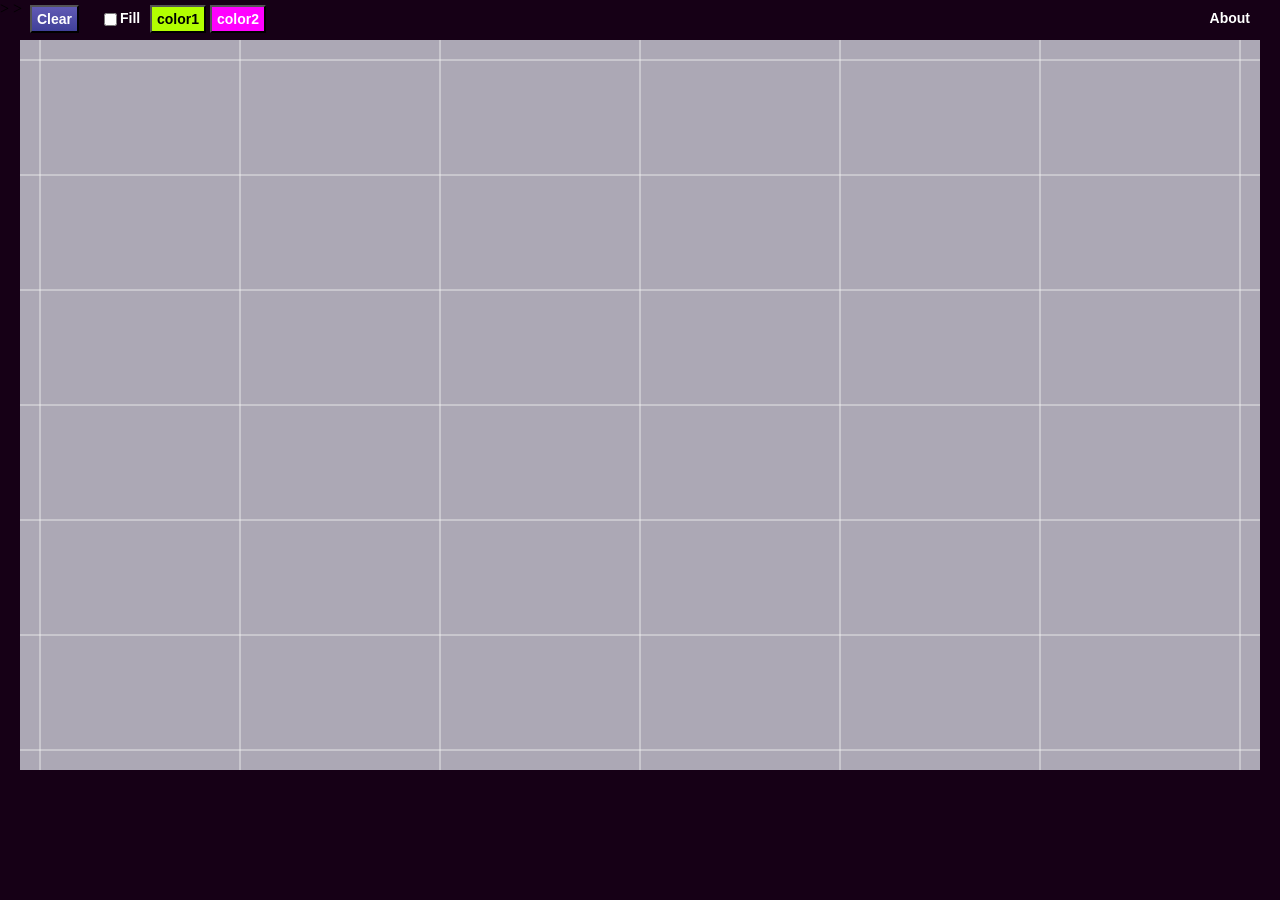
==== index.html @ 8465f8a3 "margin" ====
﻿<!DOCTYPE html>

<html lang="en" xmlns="http://www.w3.org/1999/xhtml">
<head>
    <meta charset="utf-8" />
    <title>Doodling</title>
<link rel="shortcut icon" href="favicon.ico" />
    <meta name="viewport" content="width=device-width, initial-scale=1.0" />
 
    <script type="text/javascript" src="http://ajax.aspnetcdn.com/ajax/jQuery/jquery-3.0.0.min.js"></script>
    <script>if (!window.jQuery) { document.write('<script src="scripts/jquery-3.0.0.min.js"><\/script>'); }</script>
</head>
<body>
    <script type="text/javascript" src="scripts/jscolor.js"></script>
    <script>
        var clicked = false;
        var eachClicked = false;
        var bgaContext; //background animation
        var bgrContext; //background scene
        var imgContext; 
        var triContext; //current polygon points
        var curContext; //cursor scene
        var eacContext; //current polygon lines
        var MAR_ = 20; //margin in canvas
        var STR_ = 20; //mouse pointer size
        var WI_;
        var HI_;
        var STEP_WH = 6;
        var tri = [];
        var triCopy;
        var poi = [];
        var waypoi = [];
        var allTri = [];
        var currPoi = [];
        var MIN_DIS_ = 2.5;
        var RATE_ = 0.12; //med rate
        var GAP_ = 12;
        var t;
        var rgb1 = [178, 255, 0];
        var rgb2 = [255, 0, 255];
        var fillCount;
        var startFill;
        $(document).ready(function () {
            setit();
       //     $(window).resize(function (event) {
       //         if (!clicked)
       //             setit();
       //     });
            window.addEventListener("resize",
                function () {
                    if (!clicked)
                        setit();
                });
            imgHolder.addEventListener("mousemove", mousemove);
            imgHolder.addEventListener("click", click);
            btnClear.addEventListener("click", setit);

        });

        function mousemove(e) {
            curContext.clearRect(currPoi[0], currPoi[1], STR_, STR_);
            currPoi = getCoor(e);
            curContext.fillRect(currPoi[0], currPoi[1], STR_, STR_);

            if (eachClicked) {
                eacContext.clearRect(0, 0, WI_, HI_);
                eacContext.beginPath();
                eacContext.moveTo(tri[0][0], tri[0][1]);
                for (var i = 1; i < tri.length; i++) {
                    eacContext.lineTo(tri[i][0], tri[i][1]);
                }
                eacContext.lineTo(currPoi[0], currPoi[1]);
                eacContext.stroke();
            }
        }

        function click(e) {
            if (tri[0] == currPoi) {
                tri.push(currPoi);
                t = 1;
                if (chkWayPoi.checked)
                    calcwayPoi1_alt();
                else
                    calcwayPoi1();
                calcwayPoi2();
                fillCount = tri.length;
                triCopy = tri.slice();
                startFill = false;
                animate();
                triContext.clearRect(0, 0, WI_, HI_);
                eacContext.clearRect(0, 0, WI_, HI_);
                tri = [];
                eachClicked = false;
                return;
            }
            if (tri[tri.length - 1] == currPoi) {
                tri.splice(tri.length - 1, 1);
                //imgContext.clearRect(currPoi[0], currPoi[1], STR_, STR_);
                triContext.clearRect(currPoi[0], currPoi[1], STR_, STR_);
                return;
            }
            clicked = true;
            eachClicked = true;
            tri.push(currPoi);
            poi.push(currPoi);
            //imgContext.fillRect(currPoi[0], currPoi[1], STR_, STR_);
            triContext.fillRect(currPoi[0], currPoi[1], STR_, STR_);
        }


        function calcwayPoi1() {
            allTri = tri.slice();
            while (distancesEnough()) {
                var med = findMed(allTri[allTri.length - tri.length + 1], allTri[allTri.length - tri.length + 2]);
                allTri.push(med);
            }
        }

        function calcwayPoi1_alt() {
            allTri = tri.slice();
            while (distancesEnough()) {
                for (var i = 0; i < tri.length - 1; i++) {
                    var med = findMed(allTri[allTri.length - tri.length], allTri[allTri.length - tri.length + 1]);
                    allTri.push(med);
                }
                var med = allTri[allTri.length - tri.length + 1];//findMed(allTri[allTri.length - tri.length + 1], allTri[allTri.length - 2 * tri.length]);
                allTri.push(med);

            }
        }

        function calcwayPoi2() {
            waypoi = [];
            for (var i = 1; i < allTri.length; i++) {
                var pt0 = allTri[i - 1];
                var pt1 = allTri[i];
                var dx = pt1[0] - pt0[0];
                var dy = pt1[1] - pt0[1];
                if (Math.abs(dx) > Math.abs(dy)) {
                    if (dx > 0) {
                        for (var j = 0; j < dx; j = j + GAP_) {
                            var x = pt0[0] + j;
                            var y = pt0[1] + j / dx * dy;
                            waypoi.push([x, y]);
                        }
                    }
                    else {
                        for (var j = 0; j > dx; j = j - GAP_) {
                            var x = pt0[0] + j;
                            var y = pt0[1] + j / dx * dy;
                            waypoi.push([x, y]);
                        }
                    }
                }
                else {
                    if (dy > 0) {
                        for (var j = 0; j < dy; j = j + GAP_) {
                            var y = pt0[1] + j;
                            var x = pt0[0] + j / dy * dx;
                            waypoi.push([x, y]);
                        }
                    }
                    else {
                        for (var j = 0; j > dy; j = j - GAP_) {
                            var y = pt0[1] + j;
                            var x = pt0[0] + j / dy * dx;
                            waypoi.push([x, y]);
                        }
                    }
                }
            }
        }
        

        function animate() {
            if (t < waypoi.length - 1) {
                requestAnimationFrame(animate);
            }
            if (!chkFill.checked) {
                imgContext.lineWidth = 1;
                imgContext.strokeStyle = "rgba(55, 33, 55, 1)";
                imgContext.beginPath();
                imgContext.moveTo(waypoi[t - 1][0], waypoi[t - 1][1]);
                imgContext.lineTo(waypoi[t][0], waypoi[t][1]);
                imgContext.stroke();
            }
            else {
                var fillColor = GetFillColor(fillCount);
                var thecolor = "rgba("
                    + Math.round(fillColor[0]) + ", "
                    + Math.round(fillColor[1]) + ", "
                    + Math.round(fillColor[2]) + ", 1)";

                imgContext.lineWidth = 0.5;
                imgContext.strokeStyle = thecolor;
                imgContext.beginPath();
                imgContext.moveTo(waypoi[t - 1][0], waypoi[t - 1][1]);
                imgContext.lineTo(waypoi[t][0], waypoi[t][1]);
                imgContext.stroke();


                if (waypoi[t][0] == allTri[fillCount][0] && waypoi[t][1] == allTri[fillCount][1]) {
                    startFill = true;
                }

                if (startFill) {
                    //var fillColor = Math.abs(2 * fillCount % 300 - 150);
                    //var fillColor = Math.round(250 - Math.sqrt(fillCount / allTri.length) * 250);
                    imgContext.strokeStyle = thecolor;
                    //imgContext.moveTo(allTri[fillCount][0], allTri[fillCount][1]);
                    imgContext.moveTo(waypoi[t][0], waypoi[t][1]);
                    imgContext.lineTo(allTri[fillCount - 1][0], allTri[fillCount - 1][1]);
                    imgContext.lineTo(allTri[fillCount - triCopy.length + 1][0], allTri[fillCount - triCopy.length + 1][1]);
                    imgContext.closePath();
                    imgContext.fillStyle = thecolor;
                    imgContext.fill();

                }
            }
            if (waypoi[t][0] == allTri[fillCount][0] && waypoi[t][1] == allTri[fillCount][1]) {
                fillCount++;
            }

            bgaContext.beginPath();
            bgaContext.moveTo(bgraX(waypoi[t - 1][0]), bgraY(waypoi[t - 1][1]));
            bgaContext.lineTo(bgraX(waypoi[t][0]), bgraY(waypoi[t][1]));
            bgaContext.stroke();

            t++;
        }

        function update1(picker) {
            rgb1 = picker.rgb;
        }

        function update2(picker) {
            rgb2 = picker.rgb;
        }

        function GetFillColor(fillCount) {
            var sum1 = Math.abs(rgb1[0] - rgb2[0]);
            var sum2 = Math.abs(rgb1[1] - rgb2[1]);
            var sum3 = Math.abs(rgb1[2] - rgb2[2]);
            var colorstepSum = sum1 + sum2 + sum3;
            var colorSum = Math.pow(fillCount / allTri.length, 1 / 2) * colorstepSum;
            if (colorSum < sum1)
                return rgb2[0] > rgb1[0] ?
                    [rgb1[0] + colorSum, rgb1[1], rgb1[2]]
                    : [rgb1[0] - colorSum, rgb1[1], rgb1[2]];
            else if (colorSum < sum1 + sum2)
                return rgb2[1] > rgb1[1] ?
                    [rgb2[0], rgb1[1] + (colorSum - sum1), rgb1[2]]
                    : [rgb2[0], rgb1[1] - (colorSum - sum1), rgb1[2]];
            else
                return rgb2[2] > rgb1[2] ?
                    [rgb2[0], rgb2[1], rgb1[2] + (colorSum - sum1 - sum2)]
                    : [rgb2[0], rgb2[1], rgb1[2] - (colorSum - sum1 - sum2)];
        }


        function bgraX(waypoiX) {
            return WI_ - (waypoiX - MAR_) / (WI_ - 2 * MAR_) * WI_;

        }
        function bgraY(waypoiY) {
            return HI_ - (waypoiY - MAR_) / (HI_ - 2 * MAR_) * HI_;
        }

        function distancesEnough() {
            for (var i = allTri.length - tri.length; i < allTri.length - 1; i++) {
                if (distance(allTri[i], allTri[i + 1]) < MIN_DIS_)
                    return false;
            }
            return true;
        }

        function distance(pA, pB)
        {
            var x = (pA[0] - pB[0]) * (pA[0] - pB[0]);
            var y = (pA[1] - pB[1]) * (pA[1] - pB[1]);
            return  Math.sqrt(x + y);
        }

        function findMed(pA, pB) {
            var x = (pB[0] - pA[0]) * RATE_ + pA[0];
            var y = (pB[1] - pA[1]) * RATE_ + pA[1];
            return [x, y];
        }

        function getCoor(e) {
            var screenCoor = getScreenCoor(e);
            return getRealCoor(screenCoor);
        }

        function getScreenCoor(e) {
            var x;
            var y;
            if (e.pageX || e.pageY) {
                x = e.pageX;
                y = e.pageY;
            }
            else {
                x = e.clientX + document.body.scrollLeft + document.documentElement.scrollLeft;
                y = e.clientY + document.body.scrollTop + document.documentElement.scrollTop;
            }
            x -= curHolder.offsetLeft;
            y -= curHolder.offsetTop;
            return [x, y];
        }

        function getRealCoor(screenCoor) {
            var x = screenCoor[0];
            var y = screenCoor[1];

            if (x < MAR_ + STR_) x = MAR_;
            if (y < MAR_ + STR_) y = MAR_;
            if (x > WI_ - MAR_ - STR_) x = WI_ - MAR_;
            if (y > HI_ - MAR_ - STR_) y = HI_ - MAR_;
            for (var i = 0; i < poi.length; i++) {
                if (rectDistance(x, y, poi[i]) < STR_) {
                    return poi[i];
                }
            }


            return [x, y];
        }

        function rectDistance(x, y, thePoint) {
            return Math.max(Math.abs(thePoint[0] - x), Math.abs(thePoint[1] - y));
        }

        function setit() {
            clicked = false;
            eachClicked = false;
            tri = [];
            poi = [];
            waypoi = [];
            allTri = [];
            currPoi = [];

            WI_ = window.innerWidth;
            HI_ = window.innerHeight - 130;
            
            bgaHolder.width = WI_;
            bgaHolder.height = HI_;
            bgrHolder.width = WI_;
            bgrHolder.height = HI_;
            imgHolder.width = WI_;
            imgHolder.height = HI_;
            triHolder.width = WI_;
            triHolder.height = HI_;
            eacHolder.width = WI_;
            eacHolder.height = HI_;
            curHolder.width = WI_;
            curHolder.height = HI_;

            bgaContext = bgaHolder.getContext('2d');
            bgrContext = bgrHolder.getContext('2d');
            imgContext = imgHolder.getContext('2d');
            triContext = triHolder.getContext('2d');
            eacContext = eacHolder.getContext('2d');
            curContext = curHolder.getContext('2d');
            
            var gra = imgContext.createLinearGradient(0, 0, WI_, HI_);
            gra.addColorStop(0, "rgba(222, 0, 22, 1)");
            gra.addColorStop(1, "rgba(22, 0, 222, 1)");
            triContext.fillStyle = gra;
            eacContext.strokeStyle = "rgba(22, 222, 222, 1)";
            eacContext.lineWidth = 4;
            curContext.fillStyle = "rgba(22, 222, 222, 1)";
            //grid
            bgrContext.globalAlpha = 0.8;
            bgrContext.fillStyle = "rgba(211, 211, 222, 1)";
            bgrContext.fillRect(MAR_, MAR_, WI_ - 2 * MAR_, HI_ - 2 * MAR_);
            var stepW = (WI_ - 4 * MAR_) / STEP_WH;
            var stepH = (HI_ - 4 * MAR_) / STEP_WH;
            bgrContext.beginPath();
            bgrContext.strokeStyle = "rgba(244, 244, 244, 1)";
            for (var i = 0; i <= STEP_WH; i++) {
                bgrContext.moveTo(2 * MAR_ + i * stepW, MAR_);//Ver
                bgrContext.lineTo(2 * MAR_ + i * stepW, HI_ - MAR_);
                bgrContext.moveTo(MAR_, 2 * MAR_ + i * stepH);//Hor
                bgrContext.lineTo(WI_ - MAR_, 2 * MAR_ + i * stepH);
            }
            bgrContext.stroke();

            bgaContext.lineWidth = 12;
            bgaContext.strokeStyle = "rgba(22, 22, 22, 1)";

            imgContext.lineWidth = 3;
            imgContext.lineCap = "round";
            imgContext.strokeStyle = "rgba(88, 55, 88, 1)";
        }
        
        function onlick()
        {
            clicked = true;
        }
    </script>
    <canvas id="bgaHolder"></canvas>
    <canvas id="bgrHolder"></canvas>
    <canvas id="triHolder"></canvas>
    <canvas id="eacHolder"></canvas>
    <canvas id="curHolder"></canvas>

    <canvas id="imgHolder"></canvas>

    <button id="btnClear">Clear</button>


    <div id="hovWayPoi">
        <input type="checkbox" id="chkWayPoi" />
        <label id="lblWayPoi" for="chkWayPoi">Modified drawing method</label>
        <div id="divWayPoi">
        
        </div>
    </div>

    <input type="checkbox" id="chkFill" />
    <label id="lblFill" for="chkFill">Fill</label>

    <input name="color1" type="hidden" id="color_value1" value="b2ff00" />>
    <button class="jscolor {valueElement: 'color_value1', onFineChange:'update1(this)'}" id="btncolor1">color1</button>  
    <input name="color2" type="hidden" id="color_value2" value="ff00ff" />>
    <button class="jscolor {valueElement: 'color_value2', onFineChange:'update2(this)'}" id="btncolor2">color2</button>    

    <div id="hovAbout">
        <label id="lblAbout">About</label>
        <div id="divAbout">
            <h2>A little doodling toy</h2>
            <p class="about1">That based on <a href="http://youtu.be/vTvw_LGBtlM" target="_blank">this Youtube video</a>. </p>
            <p class="about1">Click on canvas to define the vertices of the pattern outline.</p>
            <p class="about1">Once a closing loop of polygon is formed, the browser will start drawing procedure.</p>
            <p class="about1">Check the <b>Fill</b> checkbox to color the pattern.</p>
            <p class="about2">This is the first gadget that I created in keyboqrd.com, other funny stuffs will be slowly added.</p>
            <p class="about2"><b>Contact: keyboqrd@gmail.com</b></p>
        </div>
    </div>
	<div id="adds">
	<script async src="//pagead2.googlesyndication.com/pagead/js/adsbygoogle.js"></script>
<!-- keyboqrd one -->
<ins class="adsbygoogle"
     style="display:block"
     data-ad-client="ca-pub-8938880104437543"
     data-ad-slot="4790550318"
     data-ad-format="auto"></ins>
<script>
(adsbygoogle = window.adsbygoogle || []).push({});
</script>
	
	
	</div>
	
    <style>
		#adds {
            position: absolute;
			width: 90%;
			height: 100px;
            bottom: 5px;
        }
        #bgaHolder, #bgrHolder,#imgHolder, #triHolder, #eacHolder, #curHolder {
            position: absolute;
            top: 20px;
        }

        body {
            background-color: rgb(22, 0, 22);
			margin: 0px;
			padding: 0px;
        }


        #btnClear, #btncolor1, #btncolor2{
            position: absolute;
            top: 5px; 
        	display:inline-block;
            font-family: Arial;
            font-size: 14px;
        	cursor:pointer;
        	font-weight:bold;
        	padding:4px 5px;
        }

        #btnClear {
            left: 30px;
        	background:linear-gradient(to bottom, #5f59b3 5%, #404099 100%);
        	color:#ffffff;
        }

        #btncolor1 {
            left: 150px;
        	display:inline-block;
        }

        #btncolor2 {
            left: 210px;
        	display:inline-block;
        }


        #btnClear:hover {
        	background:linear-gradient(to bottom, #404099 5%, #5f59b3 100%);
        }

        #chkWayPoi {
            position:absolute;
            left: 120px;
            top: 10px; 
        }
        
        #lblWayPoi {
            position:absolute;
            left: 140px;
            top: 10px; 
            font-family: Arial;
            font-size: 14px;
        	cursor:pointer;
        	color:#ffffff;
        	font-weight:bold;
        }

        #chkFill {
            position:absolute;
            left: 100px;
            top: 10px; 
        }
        
        #lblFill {
            position:absolute;
            left: 120px;
            top: 10px; 
            font-family: Arial;
            font-size: 14px;
        	cursor:pointer;
        	color:#ffffff;
        	font-weight:bold;
        }


        #hovWayPoi {
            display:none;
        }

        #hovWayPoi:hover #divWayPoi {
            display:block;
        }

        #divWayPoi {
            position:absolute;
            left: 126px;
            top: 26px;
            width: 240px;
            height: 240px;
            background-color: #ffffff;
            display: none;
        }

        #lblAbout {
            position:absolute;
            right: 30px;
            top: 10px; 
            font-family: Arial;
            font-size: 14px;
        	cursor:pointer;
        	color:#ffffff;
        	font-weight:bold;
        }

        #hovAbout {
            //display:none;
        }

        #hovAbout:hover #divAbout {
            display:block;
        }



        #divAbout {
            position:absolute;
            right: 30px;
            top: 26px;
            width: 260px;
            height: 230px;
            background-color: #bb99bb;
            display: none;
            padding: 0px 10px 5px 10px;
        }

        #divAbout h2 {
            font-family: Arial;
            margin-top: 2px;
            margin-bottom: 2px;
        }

        #divAbout p {
            font-family: Arial;
        }
        #divAbout .about1{
            font-family: Arial;
            font-size: 12px;
        }
        #divAbout .about2{
            font-family: Arial;
            font-size: 10px;
        }
    </style>
</body>
</html>
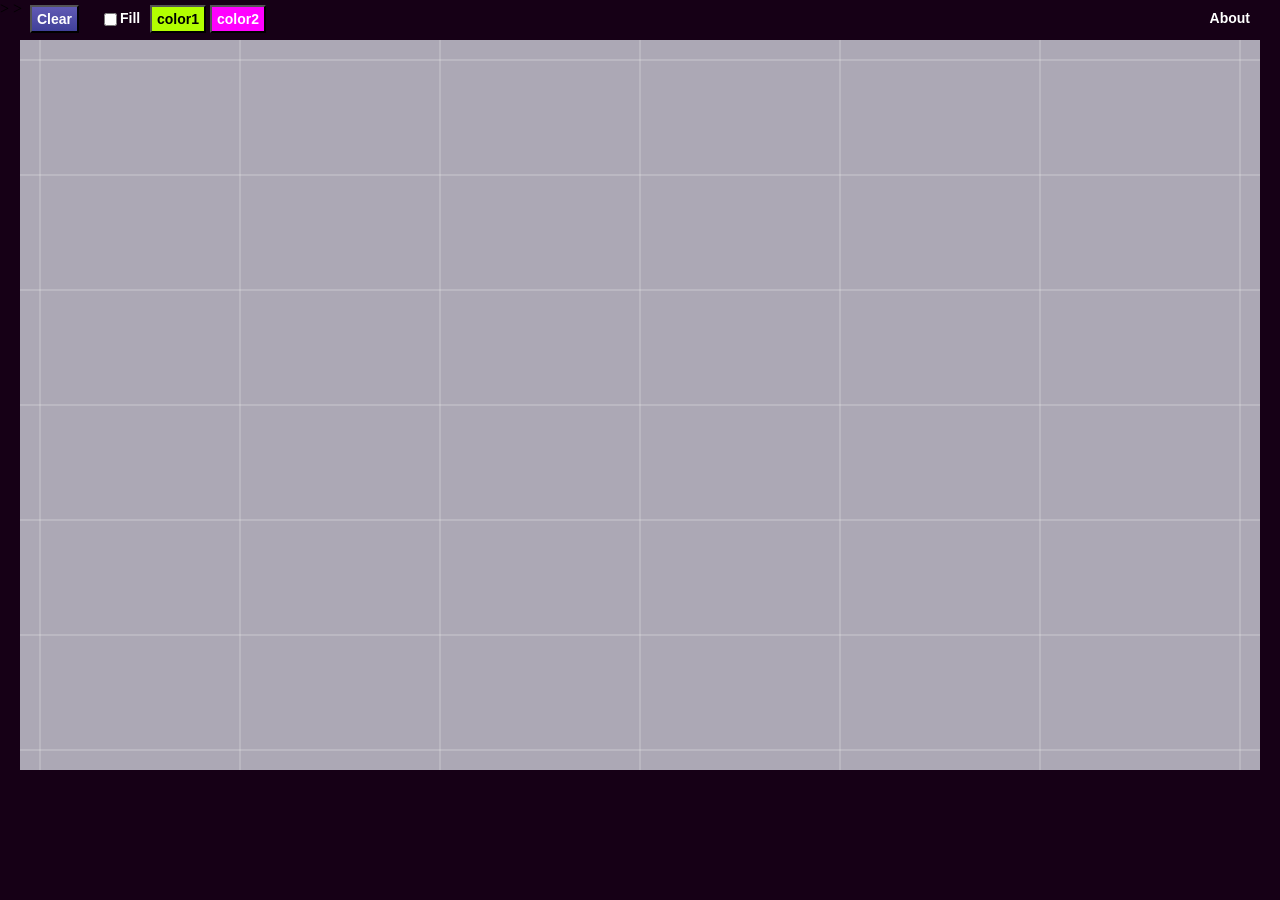
==== commit c709ae76: "remove" ====
--- a/index.html
+++ b/index.html
@@ -15,7 +15,7 @@
     <script>
         var clicked = false;
         var eachClicked = false;
-        var bgaContext; //background animation
+
         var bgrContext; //background scene
         var imgContext; 
         var triContext; //current polygon points
@@ -221,11 +221,6 @@
                 fillCount++;
             }
 
-            bgaContext.beginPath();
-            bgaContext.moveTo(bgraX(waypoi[t - 1][0]), bgraY(waypoi[t - 1][1]));
-            bgaContext.lineTo(bgraX(waypoi[t][0]), bgraY(waypoi[t][1]));
-            bgaContext.stroke();
-
             t++;
         }
 
@@ -342,8 +337,7 @@
             WI_ = window.innerWidth;
             HI_ = window.innerHeight - 130;
             
-            bgaHolder.width = WI_;
-            bgaHolder.height = HI_;
+
             bgrHolder.width = WI_;
             bgrHolder.height = HI_;
             imgHolder.width = WI_;
@@ -355,7 +349,7 @@
             curHolder.width = WI_;
             curHolder.height = HI_;
 
-            bgaContext = bgaHolder.getContext('2d');
+
             bgrContext = bgrHolder.getContext('2d');
             imgContext = imgHolder.getContext('2d');
             triContext = triHolder.getContext('2d');
@@ -376,6 +370,7 @@
             var stepW = (WI_ - 4 * MAR_) / STEP_WH;
             var stepH = (HI_ - 4 * MAR_) / STEP_WH;
             bgrContext.beginPath();
+			bgrContext.lineWidth = 0.5;
             bgrContext.strokeStyle = "rgba(244, 244, 244, 1)";
             for (var i = 0; i <= STEP_WH; i++) {
                 bgrContext.moveTo(2 * MAR_ + i * stepW, MAR_);//Ver
@@ -385,9 +380,6 @@
             }
             bgrContext.stroke();
 
-            bgaContext.lineWidth = 12;
-            bgaContext.strokeStyle = "rgba(22, 22, 22, 1)";
-
             imgContext.lineWidth = 3;
             imgContext.lineCap = "round";
             imgContext.strokeStyle = "rgba(88, 55, 88, 1)";
@@ -398,7 +390,7 @@
             clicked = true;
         }
     </script>
-    <canvas id="bgaHolder"></canvas>
+
     <canvas id="bgrHolder"></canvas>
     <canvas id="triHolder"></canvas>
     <canvas id="eacHolder"></canvas>
@@ -459,10 +451,11 @@
 			height: 100px;
             bottom: 5px;
         }
-        #bgaHolder, #bgrHolder,#imgHolder, #triHolder, #eacHolder, #curHolder {
+		#bgrHolder,#imgHolder, #triHolder, #eacHolder, #curHolder {
             position: absolute;
             top: 20px;
         }
+
 
         body {
             background-color: rgb(22, 0, 22);
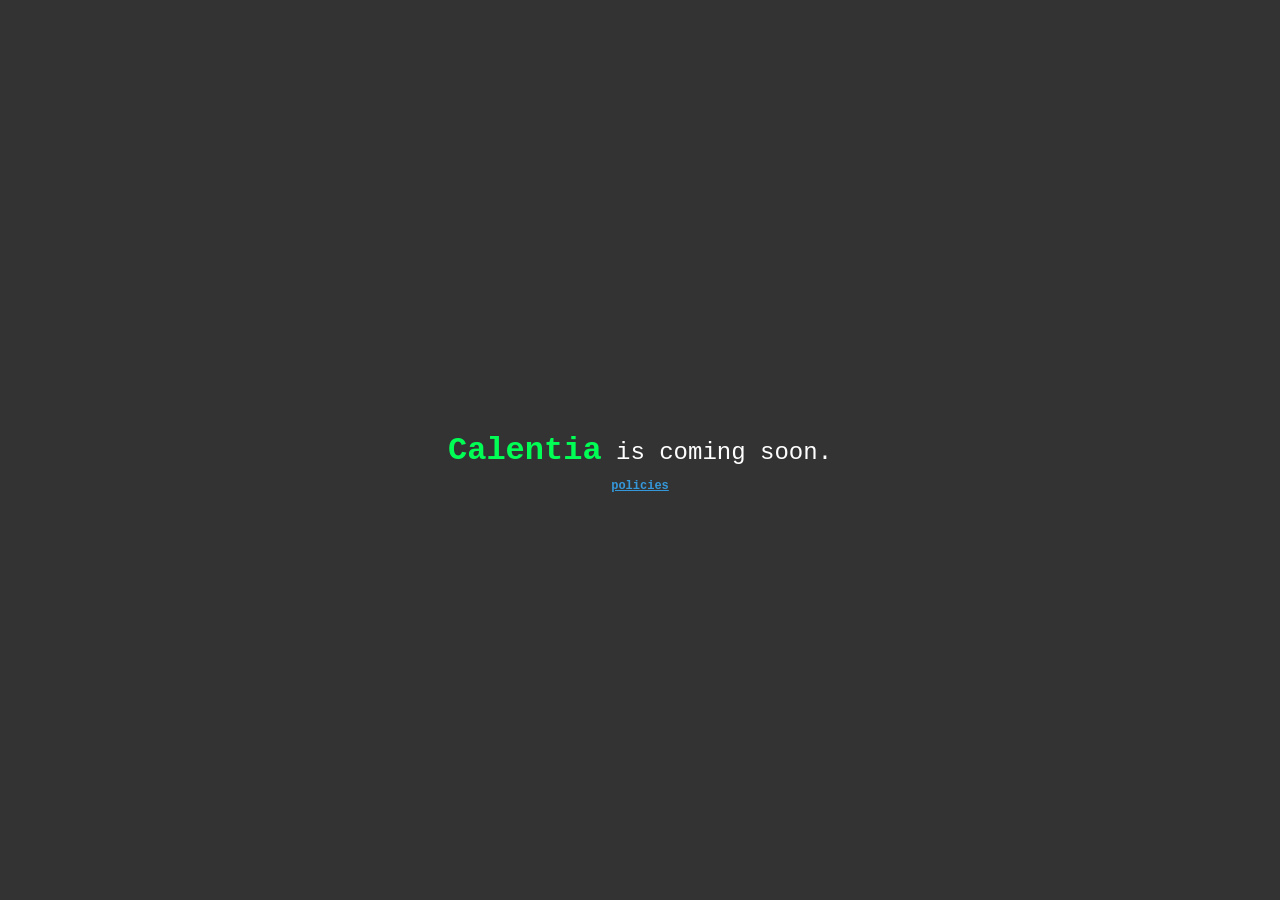
==== commit 81ac5b97: "clear" ====
--- a/index.html
+++ b/index.html
@@ -1,603 +1,87 @@
-﻿<!DOCTYPE html>
+<!DOCTYPE html>
+<html>
 
-<html lang="en" xmlns="http://www.w3.org/1999/xhtml">
 <head>
-    <meta charset="utf-8" />
-    <title>Doodling</title>
-<link rel="shortcut icon" href="favicon.ico" />
-    <meta name="viewport" content="width=device-width, initial-scale=1.0" />
- 
-    <script type="text/javascript" src="http://ajax.aspnetcdn.com/ajax/jQuery/jquery-3.0.0.min.js"></script>
-    <script>if (!window.jQuery) { document.write('<script src="scripts/jquery-3.0.0.min.js"><\/script>'); }</script>
-</head>
-<body>
-    <script type="text/javascript" src="scripts/jscolor.js"></script>
+    <meta charset="UTF-8" />
+    <link rel="icon" type="image/png" href="/logo512.png" />
+    <title>Calentia</title>
+    <meta name="viewport" content="width=device-width, initial-scale=1.0, maximum-scale=1.0, user-scalable=0" />
+    <description></description>
+    <!-- Google tag (gtag.js) -->
+    <script async src="https://www.googletagmanager.com/gtag/js?id=G-DBRCSSF9LJ"></script>
     <script>
-        var clicked = false;
-        var eachClicked = false;
+        window.dataLayer = window.dataLayer || [];
+        function gtag() { dataLayer.push(arguments); }
+        gtag('js', new Date());
 
-        var bgrContext; //background scene
-        var imgContext; 
-        var triContext; //current polygon points
-        var curContext; //cursor scene
-        var eacContext; //current polygon lines
-        var MAR_ = 20; //margin in canvas
-        var STR_ = 20; //mouse pointer size
-        var WI_;
-        var HI_;
-        var STEP_WH = 6;
-        var tri = [];
-        var triCopy;
-        var poi = [];
-        var waypoi = [];
-        var allTri = [];
-        var currPoi = [];
-        var MIN_DIS_ = 2.5;
-        var RATE_ = 0.12; //med rate
-        var GAP_ = 12;
-        var t;
-        var rgb1 = [178, 255, 0];
-        var rgb2 = [255, 0, 255];
-        var fillCount;
-        var startFill;
-        $(document).ready(function () {
-            setit();
-       //     $(window).resize(function (event) {
-       //         if (!clicked)
-       //             setit();
-       //     });
-            window.addEventListener("resize",
-                function () {
-                    if (!clicked)
-                        setit();
-                });
-            imgHolder.addEventListener("mousemove", mousemove);
-            imgHolder.addEventListener("click", click);
-            btnClear.addEventListener("click", setit);
-
-        });
-
-        function mousemove(e) {
-            curContext.clearRect(currPoi[0], currPoi[1], STR_, STR_);
-            currPoi = getCoor(e);
-            curContext.fillRect(currPoi[0], currPoi[1], STR_, STR_);
-
-            if (eachClicked) {
-                eacContext.clearRect(0, 0, WI_, HI_);
-                eacContext.beginPath();
-                eacContext.moveTo(tri[0][0], tri[0][1]);
-                for (var i = 1; i < tri.length; i++) {
-                    eacContext.lineTo(tri[i][0], tri[i][1]);
-                }
-                eacContext.lineTo(currPoi[0], currPoi[1]);
-                eacContext.stroke();
-            }
+        gtag('config', 'G-DBRCSSF9LJ');
+    </script>
+    <style>
+        html {
+            margin: 0;
+            padding: 0;
         }
 
-        function click(e) {
-            if (tri[0] == currPoi) {
-                tri.push(currPoi);
-                t = 1;
-                if (chkWayPoi.checked)
-                    calcwayPoi1_alt();
-                else
-                    calcwayPoi1();
-                calcwayPoi2();
-                fillCount = tri.length;
-                triCopy = tri.slice();
-                startFill = false;
-                animate();
-                triContext.clearRect(0, 0, WI_, HI_);
-                eacContext.clearRect(0, 0, WI_, HI_);
-                tri = [];
-                eachClicked = false;
-                return;
-            }
-            if (tri[tri.length - 1] == currPoi) {
-                tri.splice(tri.length - 1, 1);
-                //imgContext.clearRect(currPoi[0], currPoi[1], STR_, STR_);
-                triContext.clearRect(currPoi[0], currPoi[1], STR_, STR_);
-                return;
-            }
-            clicked = true;
-            eachClicked = true;
-            tri.push(currPoi);
-            poi.push(currPoi);
-            //imgContext.fillRect(currPoi[0], currPoi[1], STR_, STR_);
-            triContext.fillRect(currPoi[0], currPoi[1], STR_, STR_);
+        body {
+            background-color: #333;
+            display: flex;
+            justify-content: center;
+            align-items: center;
+            flex-direction: column;
+            height: 100vh;
+            color: white;
+            font-family: 'Courier New', Courier, monospace;
+            margin: 0;
+            padding: 0;
+
         }
 
-
-        function calcwayPoi1() {
-            allTri = tri.slice();
-            while (distancesEnough()) {
-                var med = findMed(allTri[allTri.length - tri.length + 1], allTri[allTri.length - tri.length + 2]);
-                allTri.push(med);
-            }
+        p {
+            font-size: 24px;
+            margin-bottom: 10px;
         }
 
-        function calcwayPoi1_alt() {
-            allTri = tri.slice();
-            while (distancesEnough()) {
-                for (var i = 0; i < tri.length - 1; i++) {
-                    var med = findMed(allTri[allTri.length - tri.length], allTri[allTri.length - tri.length + 1]);
-                    allTri.push(med);
-                }
-                var med = allTri[allTri.length - tri.length + 1];//findMed(allTri[allTri.length - tri.length + 1], allTri[allTri.length - 2 * tri.length]);
-                allTri.push(med);
-
-            }
+        a {
+            color: #3498DB;
+            text-decoration: underline;
+            font-weight: bold;
+            font-size: 12px;
+            text-align: center;
+            text-shadow: none;
         }
 
-        function calcwayPoi2() {
-            waypoi = [];
-            for (var i = 1; i < allTri.length; i++) {
-                var pt0 = allTri[i - 1];
-                var pt1 = allTri[i];
-                var dx = pt1[0] - pt0[0];
-                var dy = pt1[1] - pt0[1];
-                if (Math.abs(dx) > Math.abs(dy)) {
-                    if (dx > 0) {
-                        for (var j = 0; j < dx; j = j + GAP_) {
-                            var x = pt0[0] + j;
-                            var y = pt0[1] + j / dx * dy;
-                            waypoi.push([x, y]);
-                        }
-                    }
-                    else {
-                        for (var j = 0; j > dx; j = j - GAP_) {
-                            var x = pt0[0] + j;
-                            var y = pt0[1] + j / dx * dy;
-                            waypoi.push([x, y]);
-                        }
-                    }
-                }
-                else {
-                    if (dy > 0) {
-                        for (var j = 0; j < dy; j = j + GAP_) {
-                            var y = pt0[1] + j;
-                            var x = pt0[0] + j / dy * dx;
-                            waypoi.push([x, y]);
-                        }
-                    }
-                    else {
-                        for (var j = 0; j > dy; j = j - GAP_) {
-                            var y = pt0[1] + j;
-                            var x = pt0[0] + j / dy * dx;
-                            waypoi.push([x, y]);
-                        }
-                    }
-                }
-            }
+        .green {
+            color: #0f5;
+            font-family: 'Courier New', Courier, monospace;
+            font-weight: 900;
+            font-size: xx-large;
         }
-        
 
-        function animate() {
-            if (t < waypoi.length - 1) {
-                requestAnimationFrame(animate);
-            }
-            if (!chkFill.checked) {
-                imgContext.lineWidth = 1;
-                imgContext.strokeStyle = "rgba(55, 33, 55, 1)";
-                imgContext.beginPath();
-                imgContext.moveTo(waypoi[t - 1][0], waypoi[t - 1][1]);
-                imgContext.lineTo(waypoi[t][0], waypoi[t][1]);
-                imgContext.stroke();
-            }
-            else {
-                var fillColor = GetFillColor(fillCount);
-                var thecolor = "rgba("
-                    + Math.round(fillColor[0]) + ", "
-                    + Math.round(fillColor[1]) + ", "
-                    + Math.round(fillColor[2]) + ", 1)";
+        #b-a {
+            width: 100%;
+        }
+    </style>
+</head>
 
-                imgContext.lineWidth = 0.5;
-                imgContext.strokeStyle = thecolor;
-                imgContext.beginPath();
-                imgContext.moveTo(waypoi[t - 1][0], waypoi[t - 1][1]);
-                imgContext.lineTo(waypoi[t][0], waypoi[t][1]);
-                imgContext.stroke();
+<body>
+    <div>
+        <p><span class="green">Calentia</span> is coming soon.</p>
+    </div>
 
 
-                if (waypoi[t][0] == allTri[fillCount][0] && waypoi[t][1] == allTri[fillCount][1]) {
-                    startFill = true;
-                }
-
-                if (startFill) {
-                    //var fillColor = Math.abs(2 * fillCount % 300 - 150);
-                    //var fillColor = Math.round(250 - Math.sqrt(fillCount / allTri.length) * 250);
-                    imgContext.strokeStyle = thecolor;
-                    //imgContext.moveTo(allTri[fillCount][0], allTri[fillCount][1]);
-                    imgContext.moveTo(waypoi[t][0], waypoi[t][1]);
-                    imgContext.lineTo(allTri[fillCount - 1][0], allTri[fillCount - 1][1]);
-                    imgContext.lineTo(allTri[fillCount - triCopy.length + 1][0], allTri[fillCount - triCopy.length + 1][1]);
-                    imgContext.closePath();
-                    imgContext.fillStyle = thecolor;
-                    imgContext.fill();
-
-                }
-            }
-            if (waypoi[t][0] == allTri[fillCount][0] && waypoi[t][1] == allTri[fillCount][1]) {
-                fillCount++;
-            }
-
-            t++;
-        }
-
-        function update1(picker) {
-            rgb1 = picker.rgb;
-        }
-
-        function update2(picker) {
-            rgb2 = picker.rgb;
-        }
-
-        function GetFillColor(fillCount) {
-            var sum1 = Math.abs(rgb1[0] - rgb2[0]);
-            var sum2 = Math.abs(rgb1[1] - rgb2[1]);
-            var sum3 = Math.abs(rgb1[2] - rgb2[2]);
-            var colorstepSum = sum1 + sum2 + sum3;
-            var colorSum = Math.pow(fillCount / allTri.length, 1 / 2) * colorstepSum;
-            if (colorSum < sum1)
-                return rgb2[0] > rgb1[0] ?
-                    [rgb1[0] + colorSum, rgb1[1], rgb1[2]]
-                    : [rgb1[0] - colorSum, rgb1[1], rgb1[2]];
-            else if (colorSum < sum1 + sum2)
-                return rgb2[1] > rgb1[1] ?
-                    [rgb2[0], rgb1[1] + (colorSum - sum1), rgb1[2]]
-                    : [rgb2[0], rgb1[1] - (colorSum - sum1), rgb1[2]];
-            else
-                return rgb2[2] > rgb1[2] ?
-                    [rgb2[0], rgb2[1], rgb1[2] + (colorSum - sum1 - sum2)]
-                    : [rgb2[0], rgb2[1], rgb1[2] - (colorSum - sum1 - sum2)];
-        }
-
-
-        function bgraX(waypoiX) {
-            return WI_ - (waypoiX - MAR_) / (WI_ - 2 * MAR_) * WI_;
-
-        }
-        function bgraY(waypoiY) {
-            return HI_ - (waypoiY - MAR_) / (HI_ - 2 * MAR_) * HI_;
-        }
-
-        function distancesEnough() {
-            for (var i = allTri.length - tri.length; i < allTri.length - 1; i++) {
-                if (distance(allTri[i], allTri[i + 1]) < MIN_DIS_)
-                    return false;
-            }
-            return true;
-        }
-
-        function distance(pA, pB)
-        {
-            var x = (pA[0] - pB[0]) * (pA[0] - pB[0]);
-            var y = (pA[1] - pB[1]) * (pA[1] - pB[1]);
-            return  Math.sqrt(x + y);
-        }
-
-        function findMed(pA, pB) {
-            var x = (pB[0] - pA[0]) * RATE_ + pA[0];
-            var y = (pB[1] - pA[1]) * RATE_ + pA[1];
-            return [x, y];
-        }
-
-        function getCoor(e) {
-            var screenCoor = getScreenCoor(e);
-            return getRealCoor(screenCoor);
-        }
-
-        function getScreenCoor(e) {
-            var x;
-            var y;
-            if (e.pageX || e.pageY) {
-                x = e.pageX;
-                y = e.pageY;
-            }
-            else {
-                x = e.clientX + document.body.scrollLeft + document.documentElement.scrollLeft;
-                y = e.clientY + document.body.scrollTop + document.documentElement.scrollTop;
-            }
-            x -= curHolder.offsetLeft;
-            y -= curHolder.offsetTop;
-            return [x, y];
-        }
-
-        function getRealCoor(screenCoor) {
-            var x = screenCoor[0];
-            var y = screenCoor[1];
-
-            if (x < MAR_ + STR_) x = MAR_;
-            if (y < MAR_ + STR_) y = MAR_;
-            if (x > WI_ - MAR_ - STR_) x = WI_ - MAR_;
-            if (y > HI_ - MAR_ - STR_) y = HI_ - MAR_;
-            for (var i = 0; i < poi.length; i++) {
-                if (rectDistance(x, y, poi[i]) < STR_) {
-                    return poi[i];
-                }
-            }
-
-
-            return [x, y];
-        }
-
-        function rectDistance(x, y, thePoint) {
-            return Math.max(Math.abs(thePoint[0] - x), Math.abs(thePoint[1] - y));
-        }
-
-        function setit() {
-            clicked = false;
-            eachClicked = false;
-            tri = [];
-            poi = [];
-            waypoi = [];
-            allTri = [];
-            currPoi = [];
-
-            WI_ = window.innerWidth;
-            HI_ = window.innerHeight - 130;
-            
-
-            bgrHolder.width = WI_;
-            bgrHolder.height = HI_;
-            imgHolder.width = WI_;
-            imgHolder.height = HI_;
-            triHolder.width = WI_;
-            triHolder.height = HI_;
-            eacHolder.width = WI_;
-            eacHolder.height = HI_;
-            curHolder.width = WI_;
-            curHolder.height = HI_;
-
-
-            bgrContext = bgrHolder.getContext('2d');
-            imgContext = imgHolder.getContext('2d');
-            triContext = triHolder.getContext('2d');
-            eacContext = eacHolder.getContext('2d');
-            curContext = curHolder.getContext('2d');
-            
-            var gra = imgContext.createLinearGradient(0, 0, WI_, HI_);
-            gra.addColorStop(0, "rgba(222, 0, 22, 1)");
-            gra.addColorStop(1, "rgba(22, 0, 222, 1)");
-            triContext.fillStyle = gra;
-            eacContext.strokeStyle = "rgba(22, 222, 222, 1)";
-            eacContext.lineWidth = 4;
-            curContext.fillStyle = "rgba(22, 222, 222, 1)";
-            //grid
-            bgrContext.globalAlpha = 0.8;
-            bgrContext.fillStyle = "rgba(211, 211, 222, 1)";
-            bgrContext.fillRect(MAR_, MAR_, WI_ - 2 * MAR_, HI_ - 2 * MAR_);
-            var stepW = (WI_ - 4 * MAR_) / STEP_WH;
-            var stepH = (HI_ - 4 * MAR_) / STEP_WH;
-            bgrContext.beginPath();
-			bgrContext.lineWidth = 0.5;
-            bgrContext.strokeStyle = "rgba(244, 244, 244, 1)";
-            for (var i = 0; i <= STEP_WH; i++) {
-                bgrContext.moveTo(2 * MAR_ + i * stepW, MAR_);//Ver
-                bgrContext.lineTo(2 * MAR_ + i * stepW, HI_ - MAR_);
-                bgrContext.moveTo(MAR_, 2 * MAR_ + i * stepH);//Hor
-                bgrContext.lineTo(WI_ - MAR_, 2 * MAR_ + i * stepH);
-            }
-            bgrContext.stroke();
-
-            imgContext.lineWidth = 3;
-            imgContext.lineCap = "round";
-            imgContext.strokeStyle = "rgba(88, 55, 88, 1)";
-        }
-        
-        function onlick()
-        {
-            clicked = true;
-        }
-    </script>
-
-    <canvas id="bgrHolder"></canvas>
-    <canvas id="triHolder"></canvas>
-    <canvas id="eacHolder"></canvas>
-    <canvas id="curHolder"></canvas>
-
-    <canvas id="imgHolder"></canvas>
-
-    <button id="btnClear">Clear</button>
-
-
-    <div id="hovWayPoi">
-        <input type="checkbox" id="chkWayPoi" />
-        <label id="lblWayPoi" for="chkWayPoi">Modified drawing method</label>
-        <div id="divWayPoi">
-        
-        </div>
+    <div id="b-a">
+        <script async
+            src="https://pagead2.googlesyndication.com/pagead/js/adsbygoogle.js?client=ca-pub-3393601007227297"
+            crossorigin="anonymous"></script>
+        <!-- calentia-dates -->
+        <ins class="adsbygoogle" style="display:block" data-ad-client="ca-pub-3393601007227297"
+            data-ad-slot="3657416629" data-ad-format="auto" data-full-width-responsive="true"></ins>
+        <script>
+            (adsbygoogle = window.adsbygoogle || []).push({});
+        </script>
     </div>
 
-    <input type="checkbox" id="chkFill" />
-    <label id="lblFill" for="chkFill">Fill</label>
+    <a href="p.html">policies</a>
+</body>
 
-    <input name="color1" type="hidden" id="color_value1" value="b2ff00" />>
-    <button class="jscolor {valueElement: 'color_value1', onFineChange:'update1(this)'}" id="btncolor1">color1</button>  
-    <input name="color2" type="hidden" id="color_value2" value="ff00ff" />>
-    <button class="jscolor {valueElement: 'color_value2', onFineChange:'update2(this)'}" id="btncolor2">color2</button>    
-
-    <div id="hovAbout">
-        <label id="lblAbout">About</label>
-        <div id="divAbout">
-            <h2>A little doodling toy</h2>
-            <p class="about1">That based on <a href="http://youtu.be/vTvw_LGBtlM" target="_blank">this Youtube video</a>. </p>
-            <p class="about1">Click on canvas to define the vertices of the pattern outline.</p>
-            <p class="about1">Once a closing loop of polygon is formed, the browser will start drawing procedure.</p>
-            <p class="about1">Check the <b>Fill</b> checkbox to color the pattern.</p>
-            <p class="about2">This is the first gadget that I created in keyboqrd.com, other funny stuffs will be slowly added.</p>
-            <p class="about2"><b>Contact: keyboqrd@gmail.com</b></p>
-        </div>
-    </div>
-	<div id="adds">
-	<script async src="//pagead2.googlesyndication.com/pagead/js/adsbygoogle.js"></script>
-<!-- keyboqrd one -->
-<ins class="adsbygoogle"
-     style="display:block"
-     data-ad-client="ca-pub-8938880104437543"
-     data-ad-slot="4790550318"
-     data-ad-format="auto"></ins>
-<script>
-(adsbygoogle = window.adsbygoogle || []).push({});
-</script>
-	
-	
-	</div>
-	
-    <style>
-		#adds {
-            position: absolute;
-			width: 90%;
-			height: 100px;
-            bottom: 5px;
-        }
-		#bgrHolder,#imgHolder, #triHolder, #eacHolder, #curHolder {
-            position: absolute;
-            top: 20px;
-        }
-
-
-        body {
-            background-color: rgb(22, 0, 22);
-			margin: 0px;
-			padding: 0px;
-        }
-
-
-        #btnClear, #btncolor1, #btncolor2{
-            position: absolute;
-            top: 5px; 
-        	display:inline-block;
-            font-family: Arial;
-            font-size: 14px;
-        	cursor:pointer;
-        	font-weight:bold;
-        	padding:4px 5px;
-        }
-
-        #btnClear {
-            left: 30px;
-        	background:linear-gradient(to bottom, #5f59b3 5%, #404099 100%);
-        	color:#ffffff;
-        }
-
-        #btncolor1 {
-            left: 150px;
-        	display:inline-block;
-        }
-
-        #btncolor2 {
-            left: 210px;
-        	display:inline-block;
-        }
-
-
-        #btnClear:hover {
-        	background:linear-gradient(to bottom, #404099 5%, #5f59b3 100%);
-        }
-
-        #chkWayPoi {
-            position:absolute;
-            left: 120px;
-            top: 10px; 
-        }
-        
-        #lblWayPoi {
-            position:absolute;
-            left: 140px;
-            top: 10px; 
-            font-family: Arial;
-            font-size: 14px;
-        	cursor:pointer;
-        	color:#ffffff;
-        	font-weight:bold;
-        }
-
-        #chkFill {
-            position:absolute;
-            left: 100px;
-            top: 10px; 
-        }
-        
-        #lblFill {
-            position:absolute;
-            left: 120px;
-            top: 10px; 
-            font-family: Arial;
-            font-size: 14px;
-        	cursor:pointer;
-        	color:#ffffff;
-        	font-weight:bold;
-        }
-
-
-        #hovWayPoi {
-            display:none;
-        }
-
-        #hovWayPoi:hover #divWayPoi {
-            display:block;
-        }
-
-        #divWayPoi {
-            position:absolute;
-            left: 126px;
-            top: 26px;
-            width: 240px;
-            height: 240px;
-            background-color: #ffffff;
-            display: none;
-        }
-
-        #lblAbout {
-            position:absolute;
-            right: 30px;
-            top: 10px; 
-            font-family: Arial;
-            font-size: 14px;
-        	cursor:pointer;
-        	color:#ffffff;
-        	font-weight:bold;
-        }
-
-        #hovAbout {
-            //display:none;
-        }
-
-        #hovAbout:hover #divAbout {
-            display:block;
-        }
-
-
-
-        #divAbout {
-            position:absolute;
-            right: 30px;
-            top: 26px;
-            width: 260px;
-            height: 230px;
-            background-color: #bb99bb;
-            display: none;
-            padding: 0px 10px 5px 10px;
-        }
-
-        #divAbout h2 {
-            font-family: Arial;
-            margin-top: 2px;
-            margin-bottom: 2px;
-        }
-
-        #divAbout p {
-            font-family: Arial;
-        }
-        #divAbout .about1{
-            font-family: Arial;
-            font-size: 12px;
-        }
-        #divAbout .about2{
-            font-family: Arial;
-            font-size: 10px;
-        }
-    </style>
-</body>
-</html>
+</html>
